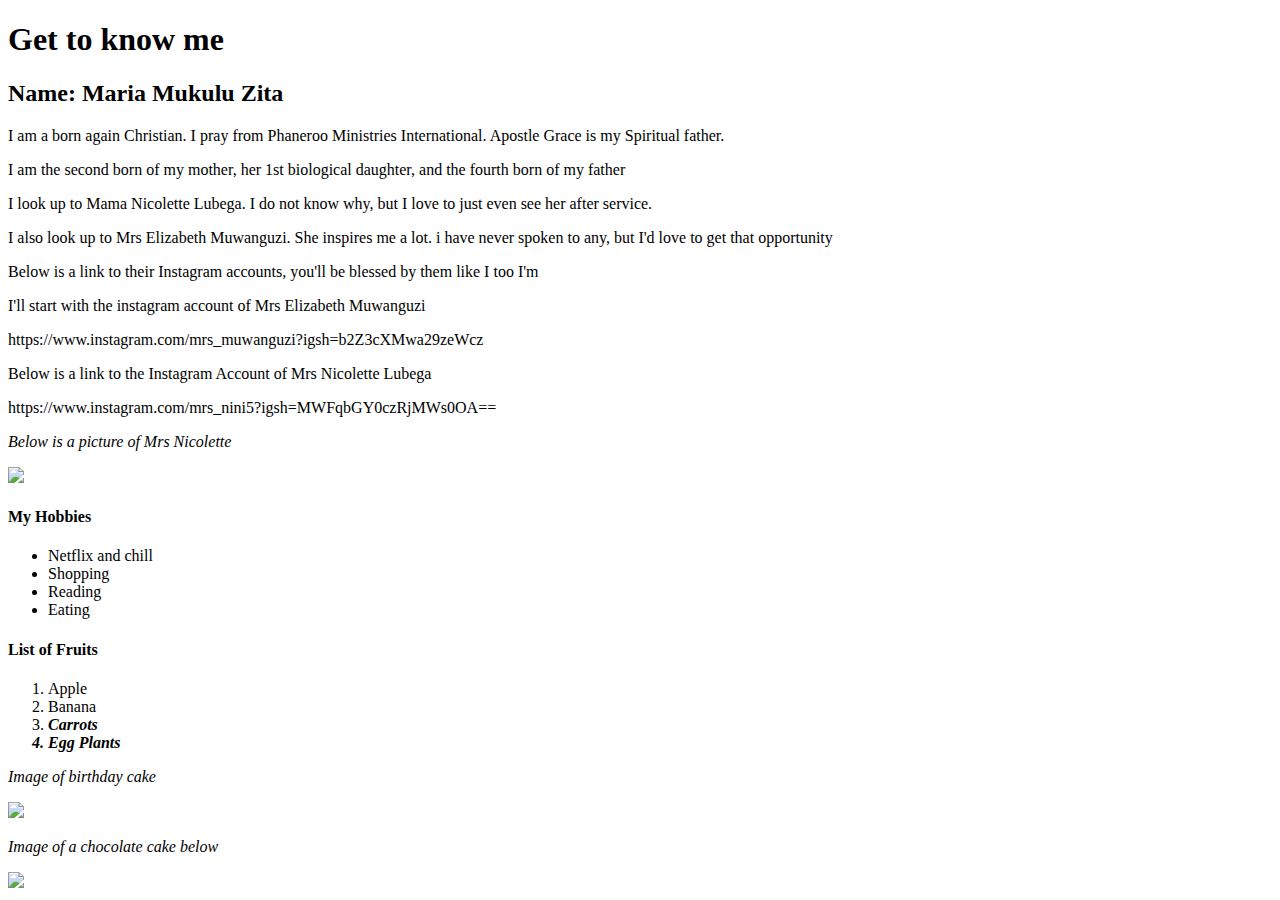
==== index.html @ 308a2d4e "My first commit" ====
<!DOCTYPE html>
<html>
<head>
    <title>our first page</title>

</head>

<body>
    <h1>Get to know me</h1>
    <h2>Name: Maria Mukulu Zita</h2>
    
    <p>I am a born again Christian. I pray from Phaneroo Ministries International. Apostle Grace is my Spiritual father.</p>
    <p>I am the second born of my mother, her 1st biological daughter, and the fourth born of my father</p>
    <p>I look up to Mama Nicolette Lubega. I do not know why, but I love to just even see her after service.</p>
    <p>I also look up to Mrs Elizabeth Muwanguzi. She inspires me a lot. i have never spoken to any, but I'd love to get that opportunity</p>
    <p>Below is a link to their Instagram accounts, you'll be blessed by them like I too I'm</p>
    <p>I'll start with the instagram account of Mrs Elizabeth Muwanguzi</p>
    <link>https://www.instagram.com/mrs_muwanguzi?igsh=b2Z3cXMwa29zeWcz 
    <p>Below is a link to the Instagram Account of Mrs Nicolette Lubega</p>
    <link>https://www.instagram.com/mrs_nini5?igsh=MWFqbGY0czRjMWs0OA==
    <p><i>Below is a picture of Mrs Nicolette</i></p>
    <img src="mama.jpg" height="300px">

    <h4>My Hobbies</h4>
    <ul>
        <li>Netflix and chill</li>
        <li>Shopping</li>
        <li>Reading</li>
        <li>Eating</li>
    </ul>
    <h4>List of Fruits</h4>
    <ol>
        <li>Apple</li>
        <li>Banana</li>
        <li><i><b>Carrots</li></i></b>
        <b>
            <i>
                <li>Egg Plants</li>
            </i>
        </b>
     </ol>
     <p><i>Image of birthday cake</i></p>
     <img src="https://encrypted-tbn0.gstatic.com/images?q=tbn:ANd9GcSVwzYvlLk5KC3NEskBIiKjM_1RVBbCDM25qA&s" height="200px">
     <p><i>Image of a chocolate cake below</i></p>
     <img src="https://static01.nyt.com/images/2023/10/27/multimedia/27cakerex-plzm/27cakerex-plzm-articleLarge.jpg" height="200px">










    




    

    
    



            
    
    
</body>
</html>
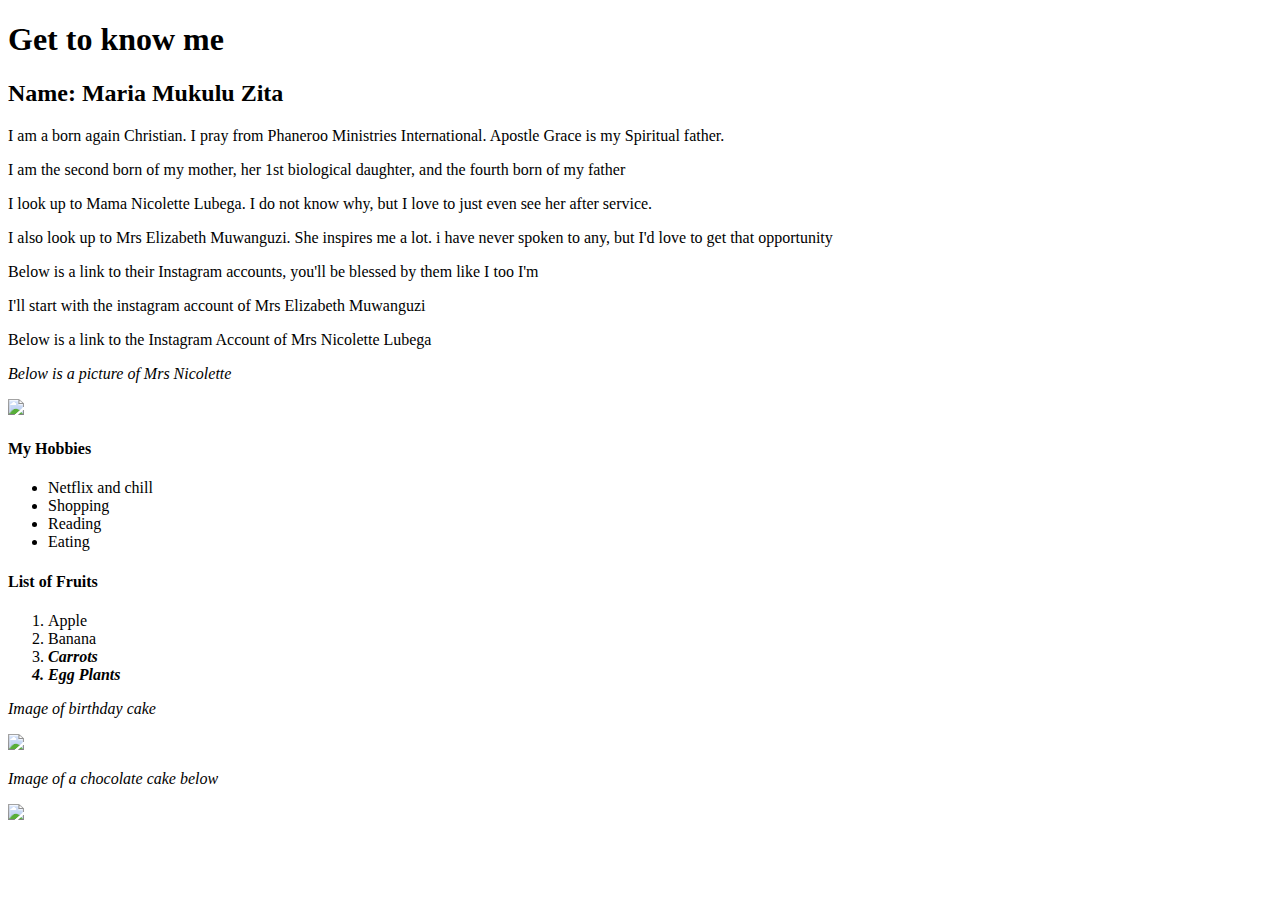
==== commit d633aeba: "added links" ====
--- a/index.html
+++ b/index.html
@@ -15,9 +15,10 @@
     <p>I also look up to Mrs Elizabeth Muwanguzi. She inspires me a lot. i have never spoken to any, but I'd love to get that opportunity</p>
     <p>Below is a link to their Instagram accounts, you'll be blessed by them like I too I'm</p>
     <p>I'll start with the instagram account of Mrs Elizabeth Muwanguzi</p>
-    <link>https://www.instagram.com/mrs_muwanguzi?igsh=b2Z3cXMwa29zeWcz 
+    <a href="https://www.instagram.com/mrs_muwanguzi?igsh=b2Z3cXMwa29zeWcz"></a> 
     <p>Below is a link to the Instagram Account of Mrs Nicolette Lubega</p>
-    <link>https://www.instagram.com/mrs_nini5?igsh=MWFqbGY0czRjMWs0OA==
+
+    <a href="https://www.instagram.com/mrs_nini5?igsh=MWFqbGY0czRjMWs0OA=="></a>
     <p><i>Below is a picture of Mrs Nicolette</i></p>
     <img src="mama.jpg" height="300px">
 
@@ -44,7 +45,7 @@
      <p><i>Image of a chocolate cake below</i></p>
      <img src="https://static01.nyt.com/images/2023/10/27/multimedia/27cakerex-plzm/27cakerex-plzm-articleLarge.jpg" height="200px">
 
-
+<a href="https://www.instagram.com/mrs_muwanguzi?igsh=b2Z3cXMwa29zeWcz "></a>
 
 
 
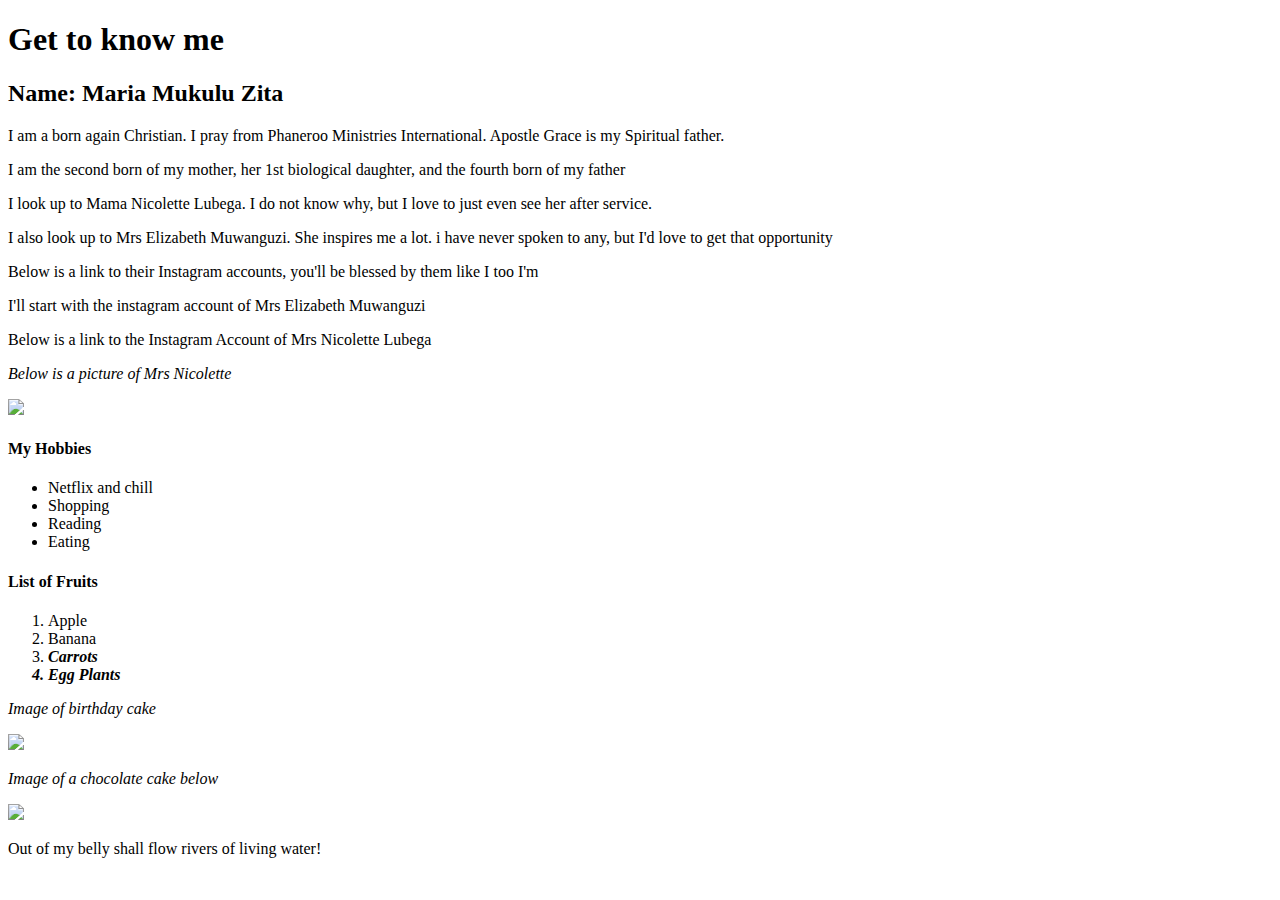
==== commit 2184edcb: "introducing css" ====
--- a/index.html
+++ b/index.html
@@ -47,6 +47,7 @@
 
 <a href="https://www.instagram.com/mrs_muwanguzi?igsh=b2Z3cXMwa29zeWcz "></a>
 
+<p>Out of my belly shall flow rivers of living water!</p>
 
 
 
